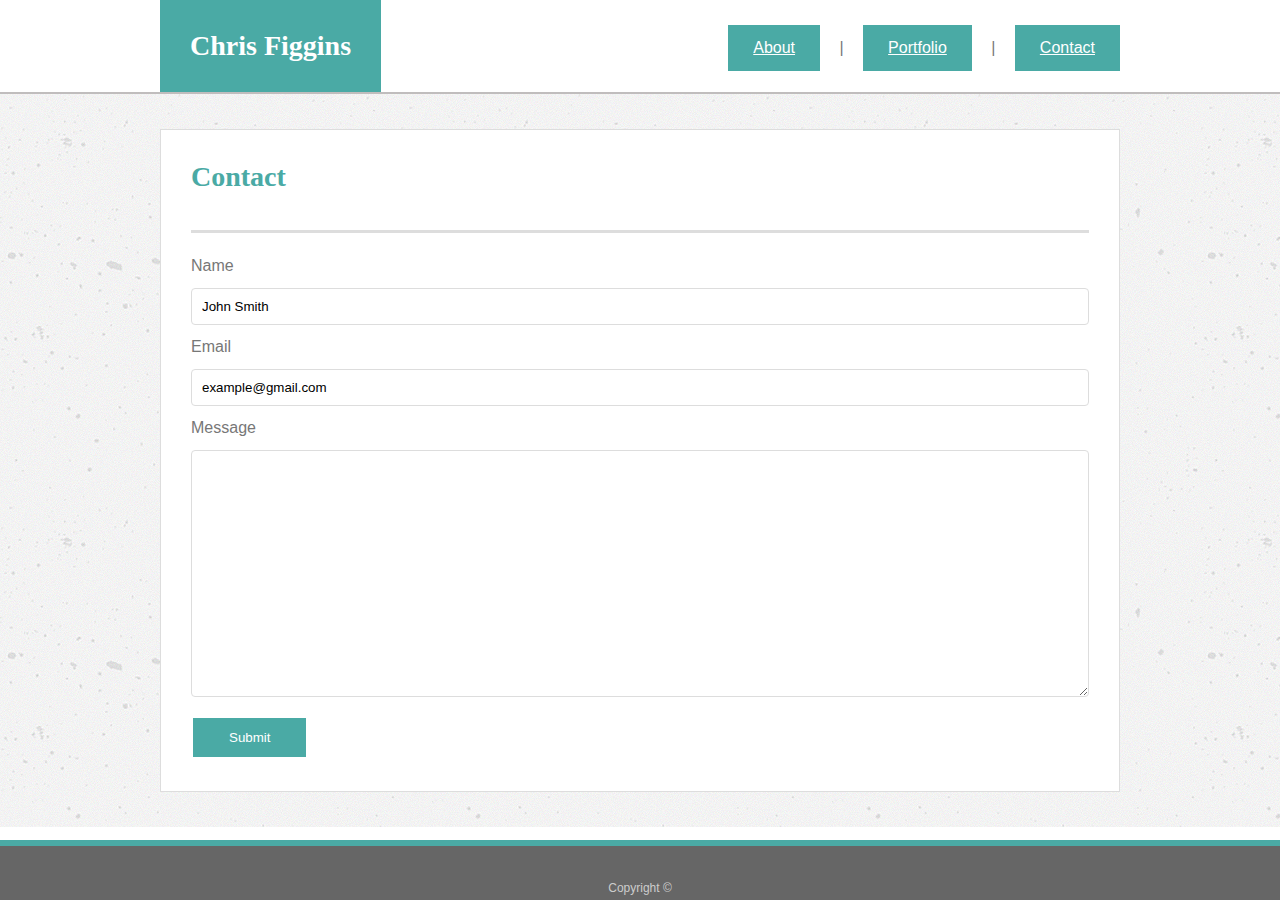
==== contact.html @ 90c15485 "Updated to include the rest of the pages in the assignment and CSS tweeks" ====
<!DOCTYPE html>
<html>

<head>
    <title>Chris Figgins - Contact Me</title>
    <link rel="stylesheet" type="text/css" href="assets/css/style.css">
</head>

<body>
    <section id="header">
        <div id="name">
            <h1>
                Chris Figgins
            </h1>
        </div>
        <div id="links">
            <p>
                <a href="index.html">About</a> | <a href="portfolio.html">Portfolio</a> | <a href="contact.html">Contact</a>
            </p>
        </div>
    </section>
    <section id="main">
        <div id="primary">
            <div id="primary-content">
                <p>
                    <h1>Contact</h1>
                </p>
                <hr>
                <div id="form">
                    <form action="#">
                        <p>Name</p>
                        <input type="text" name="fullname" value="John Smith" class="port-input">
                        <p>Email</p>
                        <input type="text" name="email" value="example@gmail.com" class="port-input">
                        <p>Message</p>
                        <textarea rows="15" cols="50" name="comment" form="usrform" class="port-textarea"></textarea>
                        <input type="submit" value="Submit" class="port-submit">
                    </form>
                </div>
            </div>
        </div>
    </section>
    <section id="footer">
        <p>
            Copyright&nbsp;&copy;
        </p>
    </section>
</body>

</html>
---- assets/css/style.css ----
* {
    margin: 0; 
    padding: 0; 
    border: 0; 
    outline: 0;
}

body {
    font-family: 'Arial', 'Helvetica Neue', Helvetica, sans-serif;
    color: #777777;
}

h1 {
    font-family: 'Georgia', Times, Times New Roman, serif;
    font-size: 28px;
}

#header {
    width: 960px;
    margin: auto;
    overflow: auto;
    clear: both;
}

#main {
    background-image: url(../images/concrete-texture.png);
    background-color: #ccc;
    padding: 35px;
    border-top: 2px solid #c0bdbd;
    overflow: auto;
    clear: both;
}

#name {
    background-color:#4aaaa5;
    color: #fff;
    float: left;
    padding: 30px;
}

#links {
    background-color: #fff;
    float: right;
    text-align: right;
    padding: 25px 0 0 0;
    word-spacing: 15px;
    color: #000;
}

#links a:link, a:visited, a:hover, a:active {
    background-color: #4aaaa5;
    color: white;
    padding: 14px 25px;
    text-align: center; 
    display: inline-block;
}

#links a:hover {
    text-decoration: none;
}

#links p {
    color: #777777;
    vertical-align: middle;  
}

#primary {
    width: 960px;
    background-color: #fff;
    margin: auto;
    border: 1px solid #dddddd;
    box-sizing: border-box; 
}

#primary-content {
    padding: 30px;
    overflow: auto;
    clear: both;
    line-height: 34px;
}

#primary-content h1 {
    color: #4aaaa5;
    padding: 0 0 20px 0;
}

#primary hr {
    display: block;
    height: 3px;
    border: 0;
    margin: 1em 0;
    padding: 0; 
    background-color: #dddddd;
}

#myphoto {

}

#myphoto img {
    width: 200px;
    height: 150px;
    float: left;
    padding: 0 25px 0 0;
    margin: 10px 0 0 0;
}

#description {
    float: left;
    font-size: 16px;
}

#description p {
    margin-bottom: 30px;
}

#footer {
    background-color: #666666;
    color: #ccc;
    padding: 35px 0 5px 0;
    text-align: center;
    vertical-align: bottom;
    border-top: 6px solid #4aaaa5;
    font-size: 12px;
    position: fixed;
    bottom: 0;
    right: 0;
    width: 100%;
}

.port-input {
    width: 100%;
    padding: 10px 10px 10px 10px;
    margin: 5px 0;
    border: 1px solid #dddddd;
    border-radius: 4px;
    box-sizing: border-box;
}

.port-textarea {
    width: 100%;
    padding: 10px 10px 10px 10px;
    margin: 5px 0;
    border: 1px solid #dddddd;
    border-radius: 4px;
    box-sizing: border-box; 
}

.port-submit input[type=button], input[type=submit], input[type=reset] {
    background-color: #4aaaa5;
    border: none;
    color: white;
    padding: 12px 36px;
    text-decoration: none;
    margin: 4px 2px;
    cursor: pointer;
}

.portfolio {
    position: relative;
    text-align: center;
    color: white;
    height: 100%;
    width: 100%;
    overflow: auto;
    clear: both;
    margin: -15px;
}

.portfolio-item {
    width: 300px;
    height: 225px;
    position: relative;
    float: left;
    margin: 15px;
}

.portfolio-item p {
    color: #fff;
    position: absolute;
    bottom: 10px;
    line-height: 50px;
    left: 0;
    width: 100%;
    background-color: #4aaaa5;
}
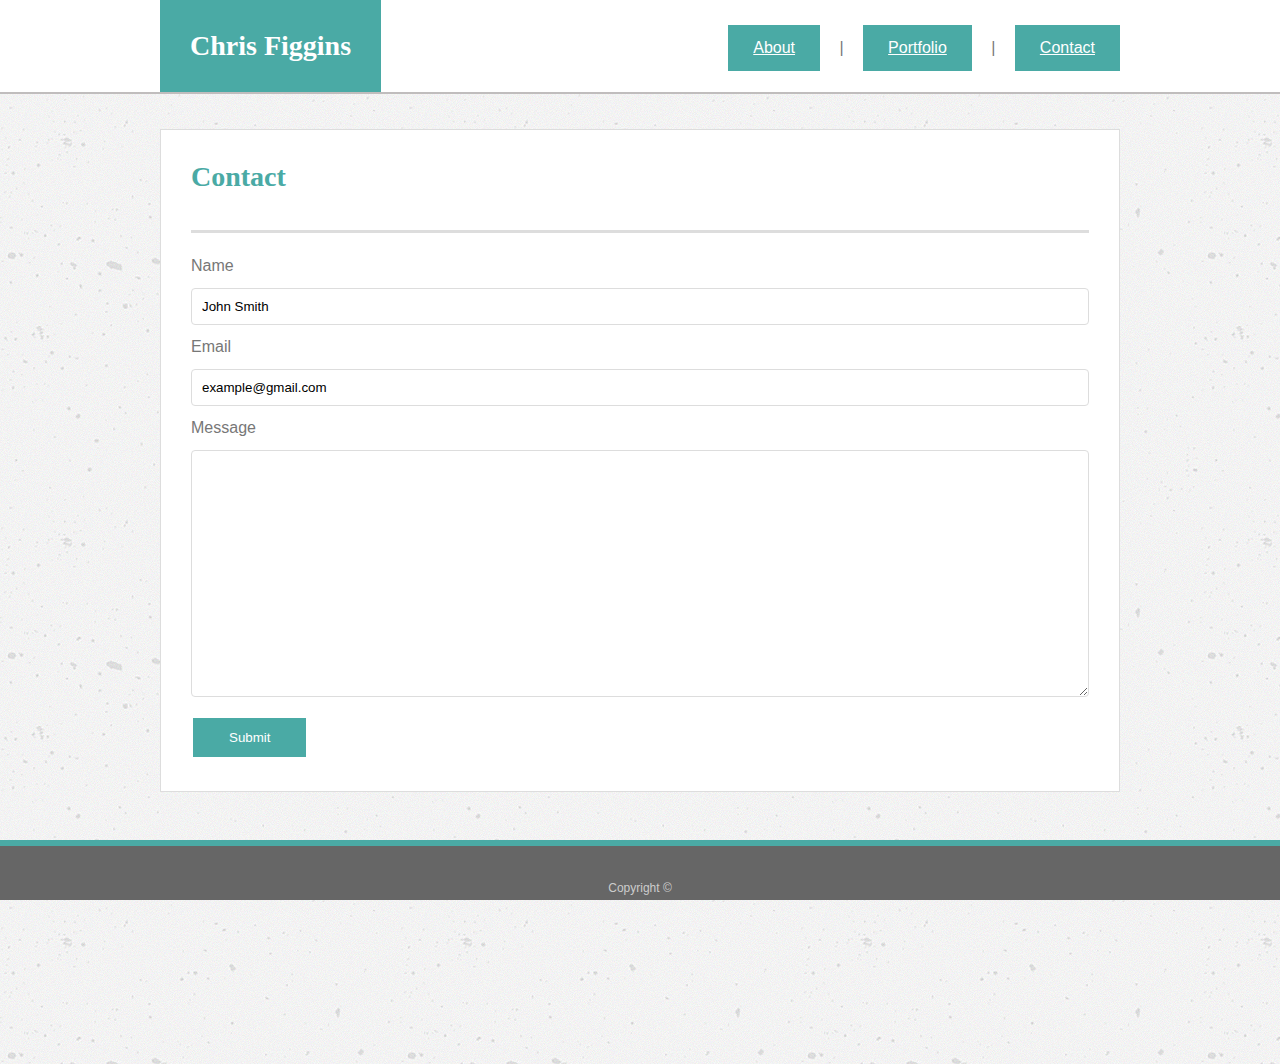
==== commit d12472b6: "Comments are wonderful, therefore you should add them. Done" ====
--- a/contact.html
+++ b/contact.html
@@ -1,5 +1,11 @@
 <!DOCTYPE html>
 <html>
+
+<!-- 
+    Tried to keep the html as clean as possible, and use CSS for nearly every modifier of the base element 
+    (style, color, height, width, etc...). This was broken up into three sections: Header, Main and Footer 
+    across the pages
+-->
 
 <head>
     <title>Chris Figgins - Contact Me</title>
@@ -7,6 +13,8 @@
 </head>
 
 <body>
+
+    <!-- Header Section -->
     <section id="header">
         <div id="name">
             <h1>
@@ -15,10 +23,12 @@
         </div>
         <div id="links">
             <p>
-                <a href="index.html">About</a> | <a href="portfolio.html">Portfolio</a> | <a href="contact.html">Contact</a>
+                <a href="home.html">About</a> | <a href="portfolio.html">Portfolio</a> | <a href="contact.html">Contact</a>
             </p>
         </div>
     </section>
+
+    <!-- Main Section -->
     <section id="main">
         <div id="primary">
             <div id="primary-content">
@@ -40,6 +50,8 @@
             </div>
         </div>
     </section>
+
+    <!-- Footer Section -->
     <section id="footer">
         <p>
             Copyright&nbsp;&copy;
--- a/assets/css/style.css
+++ b/assets/css/style.css
@@ -1,3 +1,6 @@
+/* I ended up resetting the default values to 0 - made it easier to 
+format the rest and see exactly what padding / margins / etc were 
+doing */
 * {
     margin: 0; 
     padding: 0; 
@@ -5,9 +8,15 @@
     outline: 0;
 }
 
+/* Entire Page */
+html {
+    height: 100%;
+}
+
 body {
     font-family: 'Arial', 'Helvetica Neue', Helvetica, sans-serif;
     color: #777777;
+    height: 100%;
 }
 
 h1 {
@@ -15,6 +24,7 @@
     font-size: 28px;
 }
 
+/* Header */
 #header {
     width: 960px;
     margin: auto;
@@ -22,22 +32,7 @@
     clear: both;
 }
 
-#main {
-    background-image: url(../images/concrete-texture.png);
-    background-color: #ccc;
-    padding: 35px;
-    border-top: 2px solid #c0bdbd;
-    overflow: auto;
-    clear: both;
-}
-
-#name {
-    background-color:#4aaaa5;
-    color: #fff;
-    float: left;
-    padding: 30px;
-}
-
+/* Links within the header */
 #links {
     background-color: #fff;
     float: right;
@@ -64,6 +59,26 @@
     vertical-align: middle;  
 }
 
+/* Primary content on the page */
+#main {
+    background-image: url(../images/concrete-texture.png);
+    background-color: #ccc;
+    padding: 35px;
+    border-top: 2px solid #c0bdbd;
+    overflow: auto;
+    clear: both;
+    min-height: 100%;
+}
+
+/* Header on each page */
+#name {
+    background-color:#4aaaa5;
+    color: #fff;
+    float: left;
+    padding: 30px;
+}
+
+/* Primary section where the real content goes */
 #primary {
     width: 960px;
     background-color: #fff;
@@ -93,6 +108,7 @@
     background-color: #dddddd;
 }
 
+/* Specific for the initial image */
 #myphoto {
 
 }
@@ -105,6 +121,7 @@
     margin: 10px 0 0 0;
 }
 
+/* Specific for description - need to wrap that text */
 #description {
     float: left;
     font-size: 16px;
@@ -114,6 +131,73 @@
     margin-bottom: 30px;
 }
 
+#description ul {
+    list-style-type: square;
+    padding: 0 0 0 25px;
+}
+
+/* Form Fields */
+.port-input {
+    width: 100%;
+    padding: 10px 10px 10px 10px;
+    margin: 5px 0;
+    border: 1px solid #dddddd;
+    border-radius: 4px;
+    box-sizing: border-box;
+}
+
+.port-textarea {
+    width: 100%;
+    padding: 10px 10px 10px 10px;
+    margin: 5px 0;
+    border: 1px solid #dddddd;
+    border-radius: 4px;
+    box-sizing: border-box; 
+}
+
+.port-submit input[type=button], input[type=submit], input[type=reset] {
+    background-color: #4aaaa5;
+    border: none;
+    color: white;
+    padding: 12px 36px;
+    text-decoration: none;
+    margin: 4px 2px;
+    cursor: pointer;
+}
+
+/* Primary portfolio container */
+.portfolio {
+    position: relative;
+    text-align: center;
+    color: white;
+    height: 100%;
+    width: 100%;
+    overflow: auto;
+    clear: both;
+    margin: -15px;
+}
+
+/* Individual portfolio item */
+.portfolio-item {
+    width: 300px;
+    height: 225px;
+    position: relative;
+    float: left;
+    margin: 15px;
+}
+
+/* Individual portfolio text */
+.portfolio-item p {
+    color: #fff;
+    position: absolute;
+    bottom: 10px;
+    line-height: 50px;
+    left: 0;
+    width: 100%;
+    background-color: #4aaaa5;
+}
+
+/* Footer */
 #footer {
     background-color: #666666;
     color: #ccc;
@@ -126,61 +210,4 @@
     bottom: 0;
     right: 0;
     width: 100%;
-}
-
-.port-input {
-    width: 100%;
-    padding: 10px 10px 10px 10px;
-    margin: 5px 0;
-    border: 1px solid #dddddd;
-    border-radius: 4px;
-    box-sizing: border-box;
-}
-
-.port-textarea {
-    width: 100%;
-    padding: 10px 10px 10px 10px;
-    margin: 5px 0;
-    border: 1px solid #dddddd;
-    border-radius: 4px;
-    box-sizing: border-box; 
-}
-
-.port-submit input[type=button], input[type=submit], input[type=reset] {
-    background-color: #4aaaa5;
-    border: none;
-    color: white;
-    padding: 12px 36px;
-    text-decoration: none;
-    margin: 4px 2px;
-    cursor: pointer;
-}
-
-.portfolio {
-    position: relative;
-    text-align: center;
-    color: white;
-    height: 100%;
-    width: 100%;
-    overflow: auto;
-    clear: both;
-    margin: -15px;
-}
-
-.portfolio-item {
-    width: 300px;
-    height: 225px;
-    position: relative;
-    float: left;
-    margin: 15px;
-}
-
-.portfolio-item p {
-    color: #fff;
-    position: absolute;
-    bottom: 10px;
-    line-height: 50px;
-    left: 0;
-    width: 100%;
-    background-color: #4aaaa5;
 }